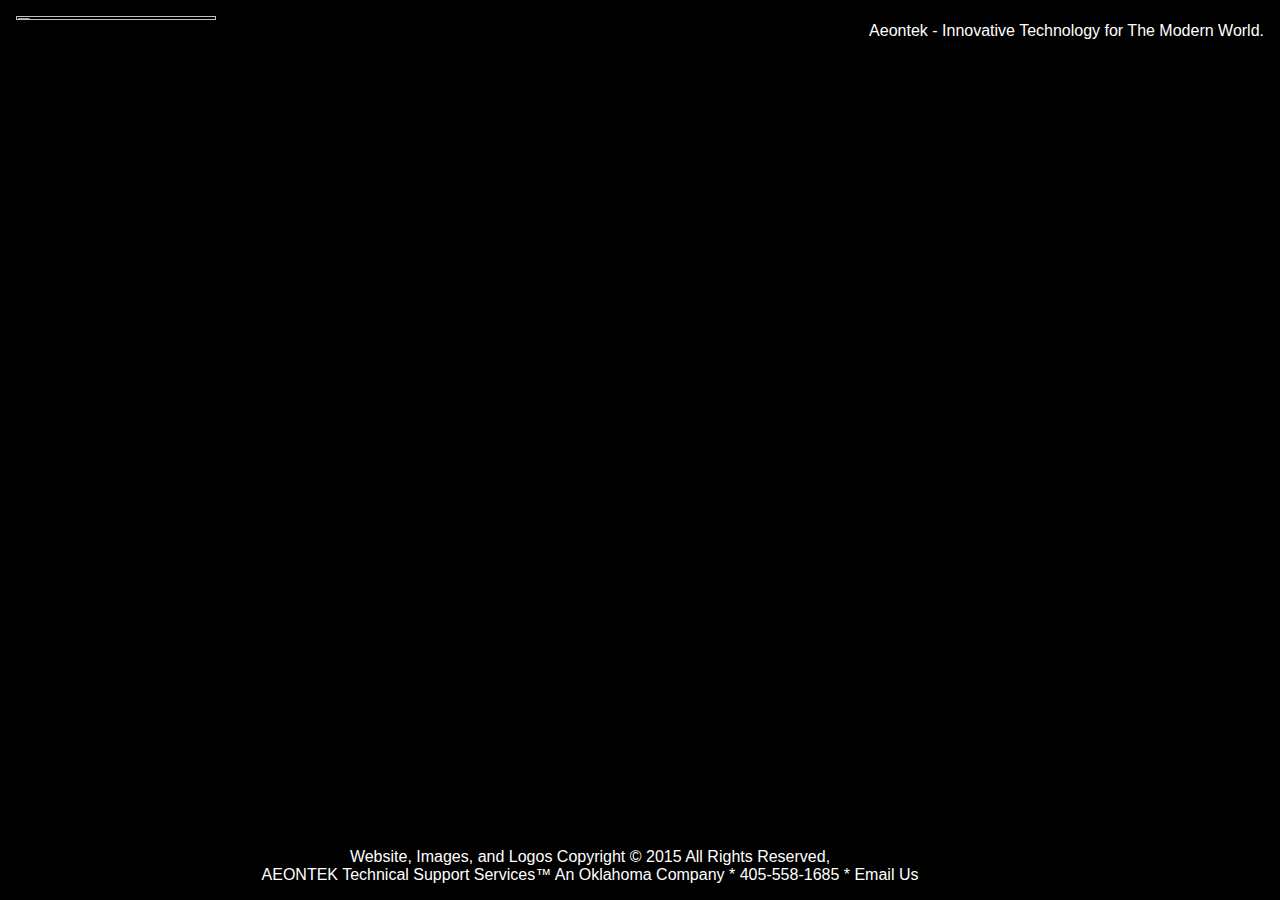
==== about.html @ 8b16bf33 "update" ====
<html>
<head>
<title>Who We Are</title>
<link rel="stylesheet" type="text/css" href="style.css">
<script type="text/javascript" src="fade.js"> </script>

</head>
<body>
<object type="text/html" data="header.html" width="100%"></object>
<div id="Content">


<div id="TextArea">

</div>
</div>
<div id="footer" class="copyright">
	<p class="copyright">
	
	Website, Images, and Logos Copyright &copy; 2015 All Rights Reserved, <br><a title="AEONTEK" href="index.html">AEONTEK Technical Support Services</a>&trade; An Oklahoma Company * 405-558-1685 * <a title="Email us" href="email.html">Email Us</a><br>
	</p>
</div>

</body>
---- style.css ----
html{
overflow: hidden;
}

body, div, p, blockquote, ol, ul, dl, li, dt, dd, td {
font-family: Verdana, Arial, sans-serif;
font-size: 32px;
font-weight: 400;
color: #FFFFFF;
background-color: #000000;
}

b, strong {
font-weight: 900;
}

.copyright{
opacity:1;
text-align: center;
vertical-align: text-bottom;
position: absolute;
bottom: 0;
right: 25;
width:100%;
background:rgba(255,255,255,0.0);
font-size: 12pt;
}

a {
color: #FFFFFF;
text-decoration: none;
}

a:hover {
color: #FFFFFF;
text-decoration: none;
background-color:#001144;
}



#Header{
opacity: 1;
position: relative;
height: 15%;
text-align: Left;
vertical-align: middle;
}

#HeaderLogo{
width:40%;
border: 0;
position: absolute;
}

#HeaderText{
text-align: right;
font-size: 12pt;
position: absolute;
right: 0;
top: 30%;
vertical-align: middle;
background:rgba(255,255,255,0.0);
}

#LogoArea{
opacity: 0;
position: relative;
height: 100%;
text-align: center;
}

#logo{
width:80%;
border: 0;
position: absolute;
top: 0;
bottom: 0;
left: 0;
right: 0;
margin: auto;
}

#TextArea{
opacity:0;
text-align: center;
vertical-align: text-bottom;
position: absolute;
bottom: 10%;
right: 25;
width:100%;
background:rgba(255,255,255,0.0);
}

#TextArea ul{
vertical-align: text-bottom;
list-style-type: none;
background:rgba(255,255,255,0.0);
}

#TextArea ul li{
display: inline-block;
background:rgba(255,255,255,0.0);
}

#services{
opacity:0;
text-align: center;
vertical-align: text-bottom;
position: absolute;
bottom: 10%;
right: 25;
width:100%;
background:rgba(255,255,255,0.0);
}

#services ul{
vertical-align: text-bottom;
list-style-type: none;
background:rgba(255,255,255,0.0);
}

#services ul li{
display: inline-block;
background:rgba(255,255,255,0.0);
}


@media (max-width: 900px) {
	body, div, p, blockquote, ol, ul, dl, li, dt, dd, td {
	font-size: 24px;
	}
}


@media (max-width: 600px) {
	.LinkSeparator {
    visibility: hidden;
	}
	
	#TextArea ul li{
	display: block;
	margin: 0;
	padding: 0;
	}
	#logo{
	bottom: 50%;
	}
}
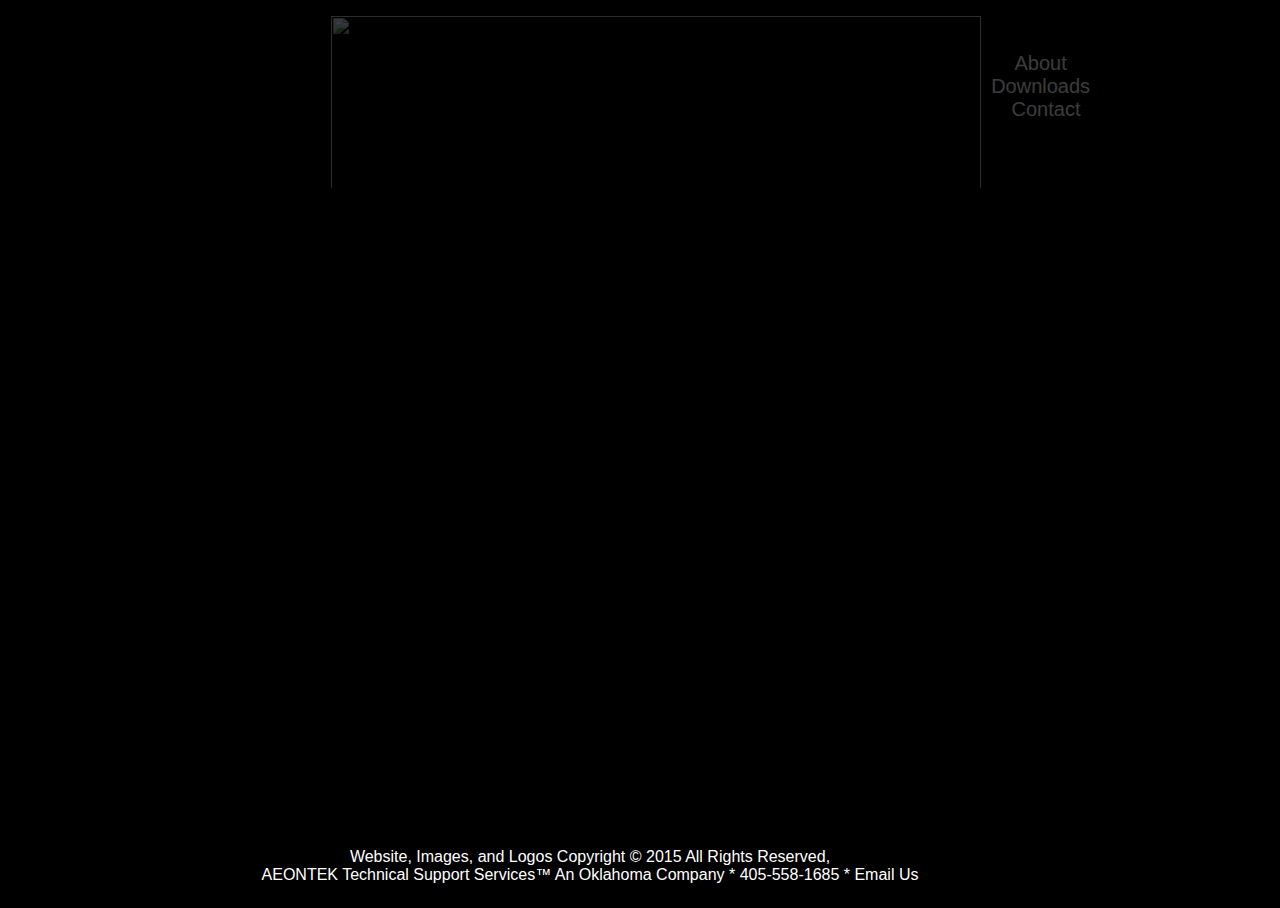
==== commit 5060f380: "update" ====
--- a/about.html
+++ b/about.html
@@ -5,8 +5,8 @@
 <script type="text/javascript" src="fade.js"> </script>
 
 </head>
-<body>
-<object type="text/html" data="header.html" width="100%"></object>
+<body onLoad="fadeIn(HeaderPlaceholder, 3000);">
+<object id="HeaderPlaceholder" type="text/html" data="header.html" width="100%"></object>
 <div id="Content">
 
 
--- a/style.css
+++ b/style.css
@@ -1,5 +1,12 @@
 html{
 overflow: hidden;
+height: 100%;
+width: 100%;
+}
+
+body{
+height: 100%;
+width: 100%;
 }
 
 body, div, p, blockquote, ol, ul, dl, li, dt, dd, td {
@@ -10,8 +17,13 @@
 background-color: #000000;
 }
 
+
 b, strong {
 font-weight: 900;
+}
+
+.LinkSeparatorB {
+visibility: hidden;
 }
 
 .copyright{
@@ -37,29 +49,59 @@
 background-color:#001144;
 }
 
-
+#HeaderPlaceholder{
+height: 180px;
+}
 
 #Header{
 opacity: 1;
 position: relative;
-height: 15%;
+height: 100%;
 text-align: Left;
 vertical-align: middle;
 }
 
 #HeaderLogo{
-width:40%;
+width: 650px;
 border: 0;
+left: 0;
+right: 0;
+margin: auto;
 position: absolute;
 }
 
 #HeaderText{
-text-align: right;
-font-size: 12pt;
-position: absolute;
+position: relative;
+height: 100%;
+top: -20;
+bottom: 0;
+left: 370;
 right: 0;
-top: 30%;
+margin: auto;
+background:rgba(255,255,255,0.0);
+overflow: none;
+display: table;
+}
+
+#HeaderTextInner{
+height: 100%;
+display: table-cell;
 vertical-align: middle;
+background:rgba(255,255,255,0.0);
+}
+
+#HeaderText ul li{
+text-align: center;
+font-size: 20px;
+list-style-type: none;
+background:rgba(255,255,255,0.0);
+display: block;
+}
+
+#HeaderText ul{
+top: 0;
+bottom: 0;
+margin: auto;
 background:rgba(255,255,255,0.0);
 }
 
@@ -126,17 +168,50 @@
 }
 
 
+@media (max-width: 1000px) {
+	
+	#HeaderText{
+	bottom: 0;
+	left: -20;
+	right: 0;
+	margin: auto;
+	top: 70px;
+	width: 340px;
+	text-align: center;
+	}
+	
+	#HeaderText ul li{
+	display: inline-block;
+	}
+	
+	.LinkSeparatorB {
+    visibility: visible;
+	}
+	
+}
+
+
 @media (max-width: 900px) {
 	body, div, p, blockquote, ol, ul, dl, li, dt, dd, td {
 	font-size: 24px;
 	}
+	
+
+	
 }
 
 
 @media (max-width: 600px) {
+	#HeaderLogo{
+	width: 300px;
+	}
+	
 	.LinkSeparator {
     visibility: hidden;
 	}
+	
+	
+
 	
 	#TextArea ul li{
 	display: block;
@@ -146,5 +221,8 @@
 	#logo{
 	bottom: 50%;
 	}
-}
-
+	#HeaderText{
+	top: 8%;
+	}
+}
+
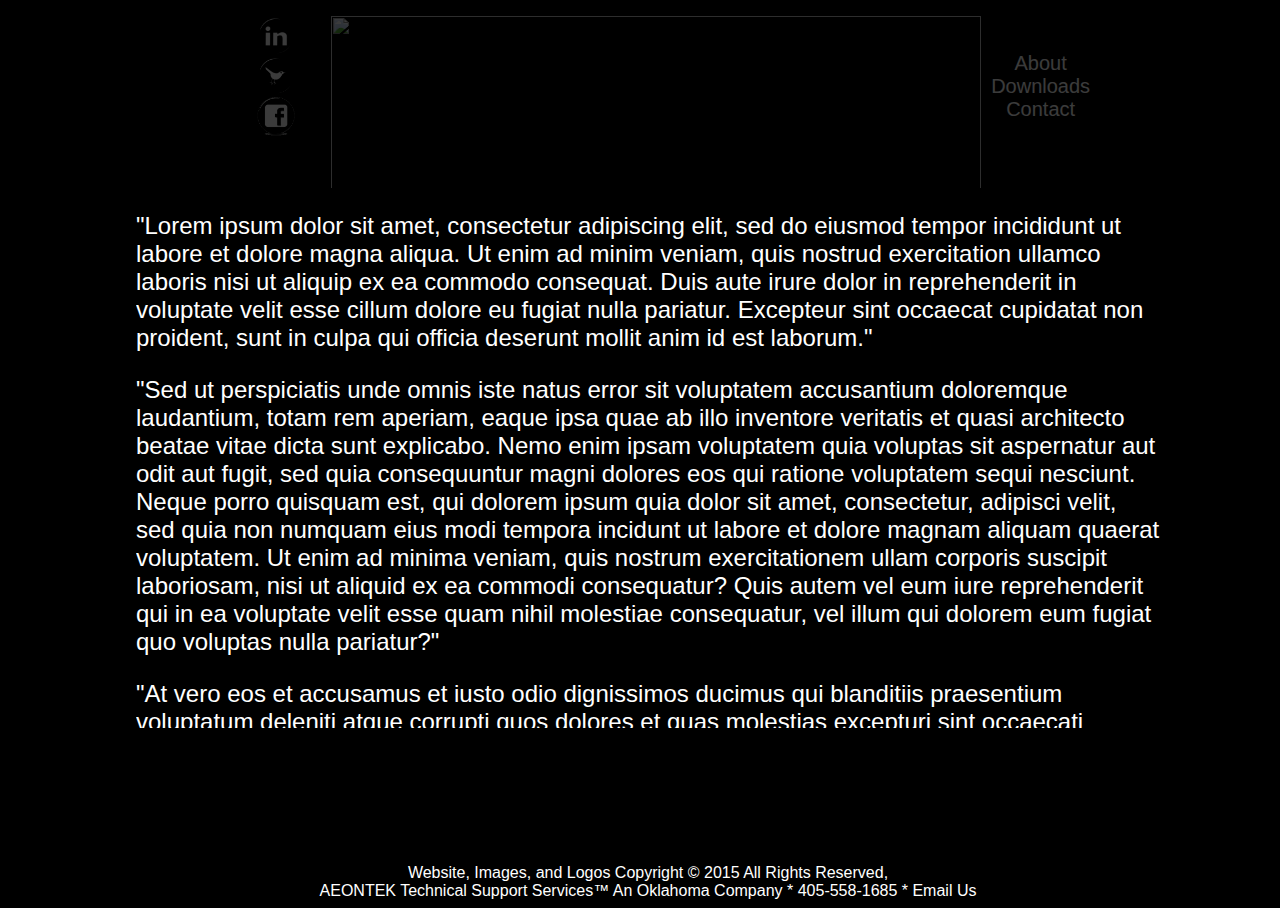
==== commit 270b1ddf: "Merge pull request #1 from attanai/master" ====
--- a/about.html
+++ b/about.html
@@ -8,17 +8,45 @@
 <body onLoad="fadeIn(HeaderPlaceholder, 3000);">
 <object id="HeaderPlaceholder" type="text/html" data="header.html" width="100%"></object>
 <div id="Content">
-
-
 <div id="TextArea">
+<p>
+"Lorem ipsum dolor sit amet, consectetur adipiscing elit, sed do eiusmod tempor
+ incididunt ut labore et dolore magna aliqua. Ut enim ad minim veniam, quis
+ nostrud exercitation ullamco laboris nisi ut aliquip ex ea commodo consequat.
+ Duis aute irure dolor in reprehenderit in voluptate velit esse cillum dolore
+ eu fugiat nulla pariatur. Excepteur sint occaecat cupidatat non proident, sunt
+ in culpa qui officia deserunt mollit anim id est laborum."
+</p>
+<p>
+"Sed ut perspiciatis unde omnis iste natus error sit voluptatem accusantium
+ doloremque laudantium, totam rem aperiam, eaque ipsa quae ab illo inventore
+ veritatis et quasi architecto beatae vitae dicta sunt explicabo. Nemo enim
+ ipsam voluptatem quia voluptas sit aspernatur aut odit aut fugit, sed quia
+ consequuntur magni dolores eos qui ratione voluptatem sequi nesciunt. Neque
+ porro quisquam est, qui dolorem ipsum quia dolor sit amet, consectetur,
+ adipisci velit, sed quia non numquam eius modi tempora incidunt ut labore et
+ dolore magnam aliquam quaerat voluptatem. Ut enim ad minima veniam, quis
+ nostrum exercitationem ullam corporis suscipit laboriosam, nisi ut aliquid ex
+ ea commodi consequatur? Quis autem vel eum iure reprehenderit qui in ea
+ voluptate velit esse quam nihil molestiae consequatur, vel illum qui dolorem
+ eum fugiat quo voluptas nulla pariatur?"
+</p>
+<p>
+"At vero eos et accusamus et iusto odio dignissimos ducimus qui blanditiis
+ praesentium voluptatum deleniti atque corrupti quos dolores et quas molestias
+ excepturi sint occaecati cupiditate non provident, similique sunt in culpa qui
+ officia deserunt mollitia animi, id est laborum et dolorum fuga. Et harum
+ quidem rerum facilis est et expedita distinctio. Nam libero tempore, cum
+ soluta nobis est eligendi optio cumque nihil impedit quo minus id quod maxime
+ placeat facere possimus, omnis voluptas assumenda est, omnis dolor
+ repellendus. Temporibus autem quibusdam et aut officiis debitis aut rerum
+ necessitatibus saepe eveniet ut et voluptates repudiandae sint et molestiae
+ non recusandae. Itaque earum rerum hic tenetur a sapiente delectus, ut aut
+ reiciendis voluptatibus maiores alias consequatur aut perferendis doloribus
+ asperiores repellat."
+</p>
 
 </div>
 </div>
-<div id="footer" class="copyright">
-	<p class="copyright">
-	
-	Website, Images, and Logos Copyright &copy; 2015 All Rights Reserved, <br><a title="AEONTEK" href="index.html">AEONTEK Technical Support Services</a>&trade; An Oklahoma Company * 405-558-1685 * <a title="Email us" href="email.html">Email Us</a><br>
-	</p>
-</div>
-
+<object id="FooterPlaceholder" type="text/html" data="footer.html" width="100%"></object>
 </body>--- a/style.css
+++ b/style.css
@@ -1,3 +1,4 @@
+/*Primary Styles*/
 html{
 overflow: hidden;
 height: 100%;
@@ -26,18 +27,6 @@
 visibility: hidden;
 }
 
-.copyright{
-opacity:1;
-text-align: center;
-vertical-align: text-bottom;
-position: absolute;
-bottom: 0;
-right: 25;
-width:100%;
-background:rgba(255,255,255,0.0);
-font-size: 12pt;
-}
-
 a {
 color: #FFFFFF;
 text-decoration: none;
@@ -49,9 +38,147 @@
 background-color:#001144;
 }
 
+#TextArea{
+height: 60%;
+position: relative;
+overflow: auto;
+width: 80%;
+top: 0;
+bottom: 0;
+left: 0;
+right: 0;
+margin: auto;
+}
+
+#TextArea p{
+font-size: 24px;
+}
+
+/*index*/
+
+#LogoArea{
+opacity: 0;
+position: relative;
+height: 100%;
+text-align: center;
+}
+
+#logo{
+width:80%;
+border: 0;
+position: absolute;
+top: 0;
+bottom: 0;
+left: 0;
+right: 0;
+margin: auto;
+}
+
+#iTextArea{
+opacity:0;
+text-align: center;
+vertical-align: text-bottom;
+position: absolute;
+bottom: 10%;
+right: 25;
+width:100%;
+background:rgba(255,255,255,0.0);
+}
+
+#iTextArea ul{
+vertical-align: text-bottom;
+list-style-type: none;
+background:rgba(255,255,255,0.0);
+}
+
+#iTextArea ul li{
+display: inline-block;
+background:rgba(255,255,255,0.0);
+}
+
+/*Services*/
+
+
+#services{
+opacity:0;
+text-align: center;
+vertical-align: text-bottom;
+position: absolute;
+bottom: 10%;
+right: 25;
+width:100%;
+background:rgba(255,255,255,0.0);
+}
+
+#services ul{
+vertical-align: text-bottom;
+list-style-type: none;
+background:rgba(255,255,255,0.0);
+}
+
+#services ul li{
+display: inline-block;
+background:rgba(255,255,255,0.0);
+}
+
+/*Footer*/
+
+.copyright{
+text-align: center;
+vertical-align: text-bottom;
+position: absolute;
+bottom: 0;
+right: 0;
+left: 0;
+margin: auto;
+width:90%;
+background:rgba(255,255,255,0.0);
+font-size: 12pt;
+}
+
+.copyrightSmall{
+visibility: hidden;
+text-align: center;
+vertical-align: text-bottom;
+position: absolute;
+bottom: 5;
+right: 0;
+left: 0;
+margin: auto;
+width:90%;
+background:rgba(255,255,255,0.0);
+}
+
+.copyrightSmall p{
+background:rgba(255,255,255,0.0);
+font-size: 12pt;
+}
+
+.copyright p{
+background:rgba(255,255,255,0.0);
+font-size: 12pt;
+}
+
+#FooterPlaceholder{
+position: absolute;
+bottom: 0;
+background:rgba(255,255,255,0.0);
+z-index: -1;
+height: 15%;
+min-height: 40px;
+}
+
+#footer{
+background:rgba(255,255,255,0.0);
+}
+
+/*Header*/
+
 #HeaderPlaceholder{
-height: 180px;
-}
+min-height: 180px;
+height: 15%;
+}
+
 
 #Header{
 opacity: 1;
@@ -70,6 +197,45 @@
 position: absolute;
 }
 
+#Socials{
+position: absolute;
+height: 100%;
+top: 0;
+bottom: 0;
+left: 0;
+right: 800px;
+margin: auto;
+background:rgba(255,255,255,0.0);
+overflow: none;
+display: table;
+}
+
+.SocialImage{
+width: 40px;
+}
+
+#Socials{
+height: 100%;
+display: table-cell;
+vertical-align: middle;
+background:rgba(255,255,255,0.0);
+}
+
+#Socials ul li{
+text-align: center;
+font-size: 20px;
+list-style-type: none;
+background:rgba(255,255,255,0.0);
+display: block;
+}
+
+#Socials ul{
+top: 0;
+bottom: 0;
+margin: auto;
+background:rgba(255,255,255,0.0);
+}
+
 #HeaderText{
 position: relative;
 height: 100%;
@@ -105,68 +271,12 @@
 background:rgba(255,255,255,0.0);
 }
 
-#LogoArea{
-opacity: 0;
-position: relative;
-height: 100%;
-text-align: center;
-}
-
-#logo{
-width:80%;
-border: 0;
-position: absolute;
-top: 0;
-bottom: 0;
-left: 0;
-right: 0;
-margin: auto;
-}
-
-#TextArea{
-opacity:0;
-text-align: center;
-vertical-align: text-bottom;
-position: absolute;
-bottom: 10%;
-right: 25;
-width:100%;
-background:rgba(255,255,255,0.0);
-}
-
-#TextArea ul{
-vertical-align: text-bottom;
-list-style-type: none;
-background:rgba(255,255,255,0.0);
-}
-
-#TextArea ul li{
-display: inline-block;
-background:rgba(255,255,255,0.0);
-}
-
-#services{
-opacity:0;
-text-align: center;
-vertical-align: text-bottom;
-position: absolute;
-bottom: 10%;
-right: 25;
-width:100%;
-background:rgba(255,255,255,0.0);
-}
-
-#services ul{
-vertical-align: text-bottom;
-list-style-type: none;
-background:rgba(255,255,255,0.0);
-}
-
-#services ul li{
-display: inline-block;
-background:rgba(255,255,255,0.0);
-}
-
+.LinkSeparatorC{
+visibility: hidden;
+}
+
+
+/*Screen Adaptation*/
 
 @media (max-width: 1000px) {
 	
@@ -176,12 +286,36 @@
 	right: 0;
 	margin: auto;
 	top: 70px;
-	width: 340px;
+	width: 360px;
 	text-align: center;
 	}
 	
 	#HeaderText ul li{
 	display: inline-block;
+	}
+	
+	#Socials{
+	position: absolute;
+	height: 100%;
+	top: 0;
+	bottom: 0;
+	left: 0;
+	right: 800px;
+	margin: auto;
+	background:rgba(255,255,255,0.0);
+	overflow: none;
+	display: table;
+	}
+
+	.SocialImage{
+	width: 40px;
+	}
+
+	#Socials ul{
+	top: 0;
+	bottom: 0;
+	margin: auto;
+	background:rgba(255,255,255,0.0);
 	}
 	
 	.LinkSeparatorB {
@@ -196,7 +330,13 @@
 	font-size: 24px;
 	}
 	
-
+	.copyright{
+	visibility: hidden;
+	}
+	
+	.copyrightSmall{
+	visibility: visible;
+	}
 	
 }
 
@@ -226,3 +366,61 @@
 	}
 }
 
+@media (max-width: 350px){
+	#HeaderPlaceholder{
+	visibility: hidden;
+	}
+	#FooterPlaceholder{
+	visibility: hidden;
+	}
+}
+
+@media (max-device-height: 300px){
+
+	body, div, p, blockquote, ol, ul, dl, li, dt, dd, td {
+	font-size: 24px;
+	}
+
+	#HeaderLogo{
+	width: 300px;
+	}
+	
+	#HeaderText{
+	bottom: 0;
+	left: -20;
+	right: 0;
+	margin: auto;
+	top: 0;
+	width: 360px;
+	text-align: center;
+	}
+	
+	#HeaderText ul li{
+	display: inline-block;
+	}
+	
+	#TextArea ul li{
+	display: block;
+	margin: 0;
+	padding: 0;
+	}
+	
+	#logo{
+	bottom: 50%;
+	}
+	.LinkSeparator {
+    visibility: hidden;
+	}	
+	
+	.LinkSeparatorB {
+    visibility: visible;
+	}
+	
+	.copyright{
+	visibility: hidden;
+	}
+	
+	.copyrightSmall{
+	visibility: visible;
+	}
+}
